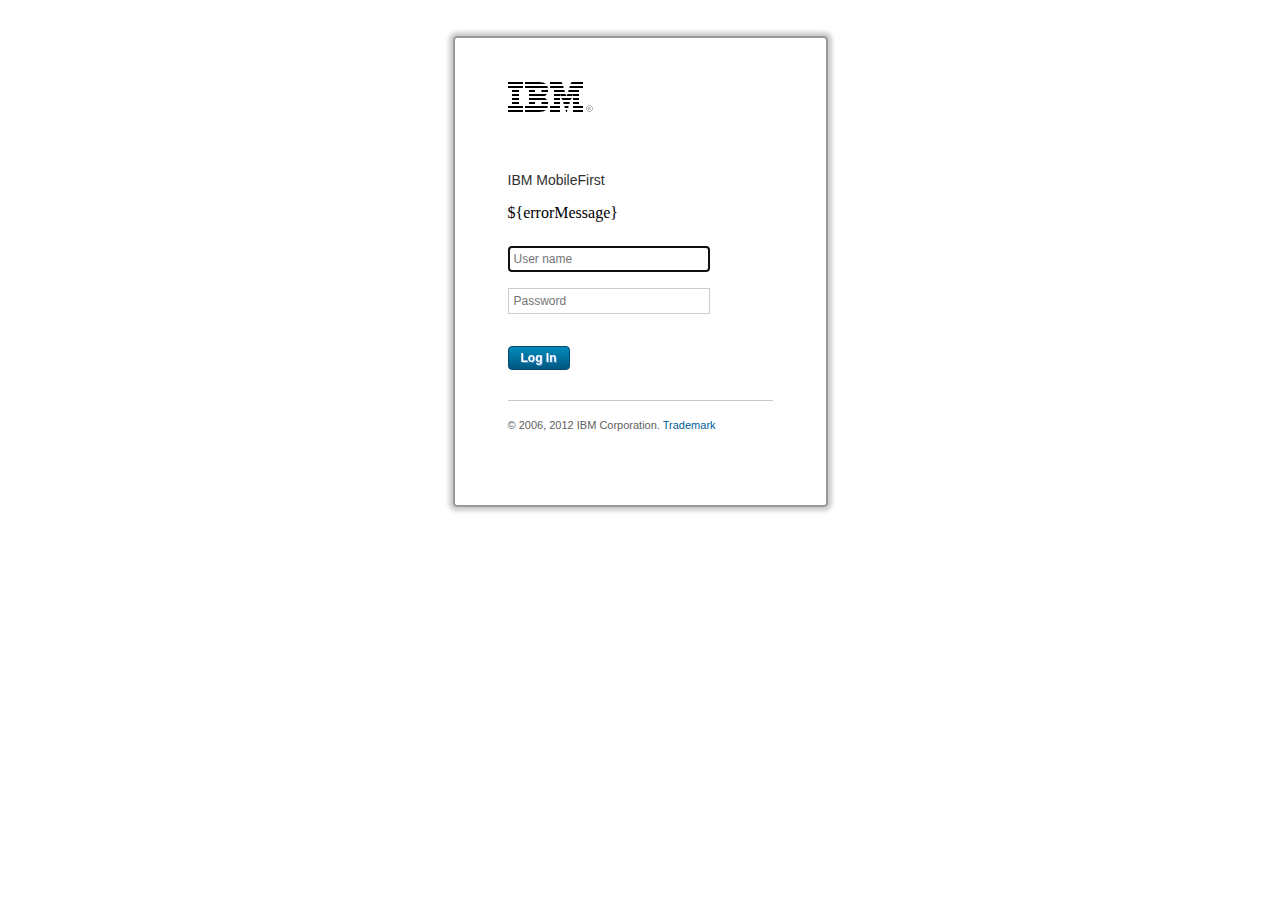
==== server/conf/login.html @ 8ae911da "Changed license headers" ====
<!DOCTYPE HTML>
<!--
Copyright 2015 IBM Corp.

Licensed under the Apache License, Version 2.0 (the "License");
you may not use this file except in compliance with the License.
You may obtain a copy of the License at

http://www.apache.org/licenses/LICENSE-2.0

Unless required by applicable law or agreed to in writing, software
distributed under the License is distributed on an "AS IS" BASIS,
WITHOUT WARRANTIES OR CONDITIONS OF ANY KIND, either express or implied.
See the License for the specific language governing permissions and
limitations under the License.
-->
<html>
	<head>
		<meta charset="UTF-8" />
		<meta name="viewport" content="width=device-width" />
		<title>Login</title>
		<style>
			html, body {
				margin: 0 auto;
				padding: 0;
				text-align: center;
			}
			
			#authenticatorLoginFormWrapper {
				border: 2px solid #989898;
				border-radius: 4px;
				-moz-box-shadow: 0 0 4px 4px #ccc;
				-webkit-box-shadow: 0 0 4px 4px #ccc;
				box-shadow: 0 0 4px 4px #ccc;
				display: inline-block;
				margin: 36px 0 0;
				padding: 44px 53px;
				text-align: left;
				width: 265px;
			}
			
			#authenticatorLoginFormWrapper h1 {
				background-image:url('[data-uri]%3D%3D');
				height:30px;
				margin: 0;
				overflow: hidden;
				padding: 0;
				text-indent: 100%;
				white-space: nowrap;
				width: 85px;
			}
			
			#authenticatorLoginFormWrapper h2 {
				color: #303030;
				font-family: arial,helvetica,sans-serif;
				font-size: 14px;
				font-weight: normal;
				margin: 0;
				padding: 60px 0 0;
			}
			
			#authenticatorLoginFormWrapper form {
			
			}
			
			#authenticatorLoginFormWrapper form label {
				display: none;
			}
			
			#authenticatorLoginFormWrapper form input {
				border: 1px solid #ccc;
				color: #707070;
				font-family: arial, helvetica, sans-serif;
				font-size: 12px;
				font-weight: normal;
				margin: 8px 0;
				padding: 5px;
				width: 190px;
			}
			
			#authenticatorLoginFormWrapper form input#login {
				background: -moz-linear-gradient(center top, #0088b8 5%, #005880 100%);
				background: -webkit-gradient(linear, left top, left bottom, color-stop(0.05, #0088b8), color-stop(1, #005880));
				filter: progid:DXImageTransform.Microsoft.gradient(startColorstr='#0088b8', endColorstr='#005880');
				background-color: #0088b8;
				border: 1px solid #084870;
				-moz-border-radius: 6px;
				-webkit-border-radius: 6px;
				border-radius: 4px;
				color: #fff;
				display: inline-block;
				font-family: arial, helvetica, sans-serif;
				font-size: 12px;
				font-weight: bold;
				margin: 24px 0 0 0;
				padding: 4px 12px;
				text-shadow: 1px 1px 0px #528ecc;
				width: auto;
			}
			
			#authenticatorLoginFormWrapper form input#login:hover {
				background: -moz-linear-gradient(center top, #005880 5%, #0088b8 100%);
				background: -webkit-gradient(linear, left top, left bottom, color-stop(0.05, #005880), color-stop(1, #0088b8));
				filter: progid:DXImageTransform.Microsoft.gradient(startColorstr='#005880', endColorstr='#0088b8');
				background-color: #005880;
			}
			
			#authenticatorLoginFormWrapper form input#login:active {
				position: relative;
				top: 1px;
			}
			
			#authenticatorLoginFormWrapper #copyright {
				border-top: 1px solid #c8c8c8;
				color: #606060;
				font-family: arial, helvetica, sans-serif;
				font-size: 11px;
				margin: 30px 0;
				padding: 18px 0 0;
			}
			
			#authenticatorLoginFormWrapper #copyright a {
				color: #006098;
				text-decoration: none;
			}
		</style>
	</head>
	<body onload="isPopup(); setFocus();">
		<div id="authenticatorLoginFormWrapper">
			<h1>IBM</h1>
			<h2>IBM MobileFirst</h2>
			<form method="post" action="j_security_check">
				<p id="error">${errorMessage}</p>
				<label for="j_username">User name:</label>
				<input type="text" id="j_username" name="j_username" placeholder="User name" />
				<br />
				<label for="j_password">Password:</label>
				<input type="password" id="j_password" name="j_password" placeholder="Password" />
				<br />
				<input type="submit" id="login" name="login" value="Log In" />
			</form>
			<p id="copyright">&copy; 2006, 2012 IBM Corporation. <a href="#" target="_blank">Trademark</a></p>
		</div>
		<script>
			function createCookie(name, value, days) {
				var expires = '',
					date;
				if (days) {
					date = new Date();
					date.setTime(date.getTime() + (days * 24 * 60 * 60 * 1000));
					expires += '; expires=' + date.toGMTString();
				}
				document.cookie = name + '=' + value + expires + '; path=/';
			}
			
			function readCookie(name) {
				var nameEQ = name + '=',
					i,
					ca = document.cookie.split(';'),
					c;
				for (i = 0; i < ca.length; i++) {
					c = ca[i];
					while (c.charAt(0) == ' ') {
						c = c.substring(1, c.length);
					}
					if (c.indexOf(nameEQ) == 0) {
						return c.substring(nameEQ.length, c.length);
					}
				}
				return null;
			}
			
			function eraseCookie(name) {
				createCookie(name, '', -1);
			}
			
			function areCookiesEnabled() {
				var r = false;
				createCookie('testing', 'Hello', 1);
				if (readCookie('testing') != null) {
					r = true;
					eraseCookie('testing');
				}
				return r;
			}
			
			function isPopup() {
				var POPUP_INDICATOR = 'action=popup';
				if (window.location.search.indexOf(POPUP_INDICATOR) > 0) {
					document.getElementById('authenticatorLoginFormWrapper').className = 'isPopup';
				}
			}
			
			function setFocus() {
				document.getElementById('j_username').focus();
			}
			
			if (!areCookiesEnabled()) {
				alert('Cookies are currently disabled in your browser settings. Please enable them and reload the page.');
			}
		</script>
	</body>
</html>
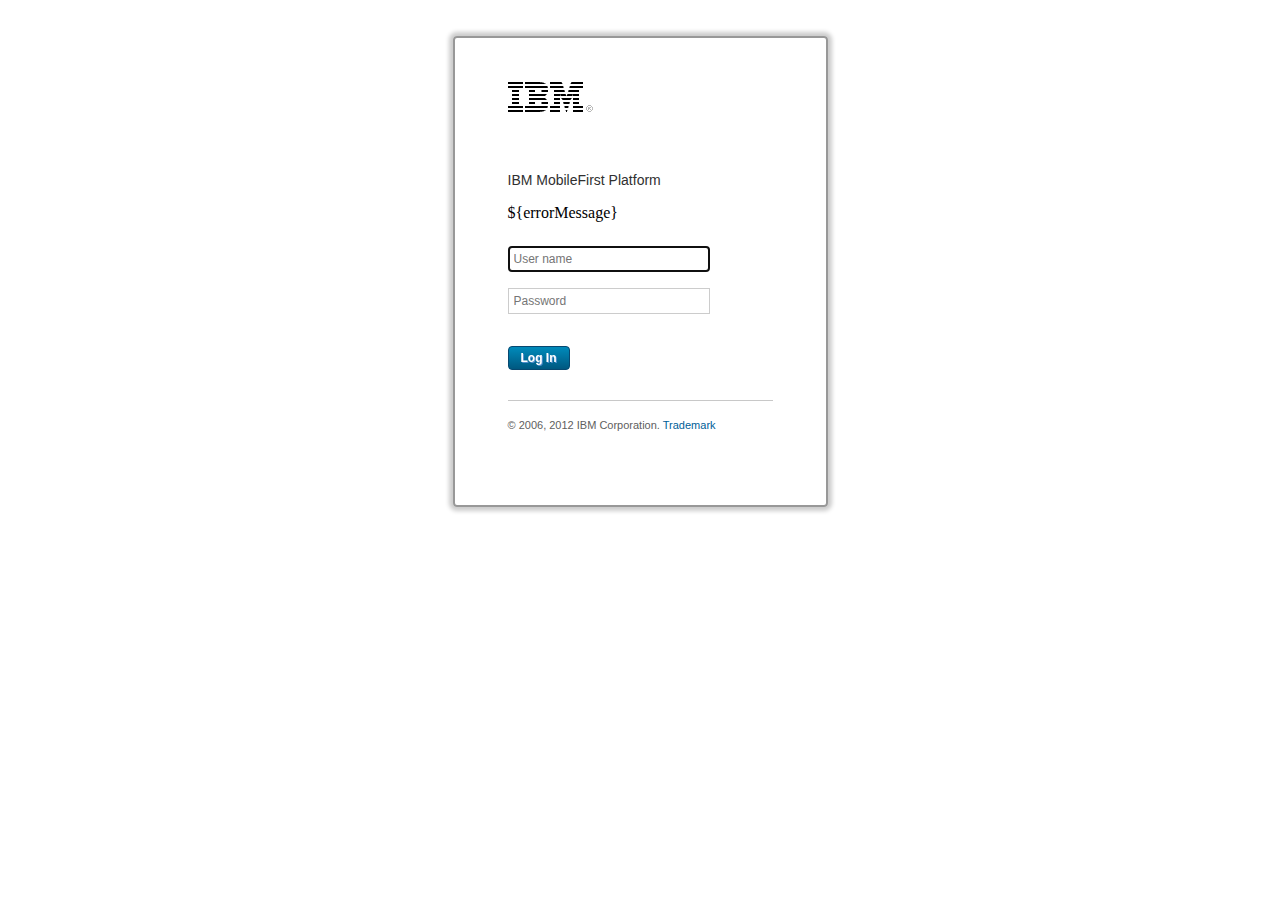
==== commit 2d7d82f4: "Fresh start" ====
--- a/server/conf/login.html
+++ b/server/conf/login.html
@@ -1,19 +1,8 @@
 <!DOCTYPE HTML>
-<!--
-Copyright 2015 IBM Corp.
-
-Licensed under the Apache License, Version 2.0 (the "License");
-you may not use this file except in compliance with the License.
-You may obtain a copy of the License at
-
-http://www.apache.org/licenses/LICENSE-2.0
-
-Unless required by applicable law or agreed to in writing, software
-distributed under the License is distributed on an "AS IS" BASIS,
-WITHOUT WARRANTIES OR CONDITIONS OF ANY KIND, either express or implied.
-See the License for the specific language governing permissions and
-limitations under the License.
--->
+		<!-- Licensed Materials - Property of IBM
+			 5725-I43 (C) Copyright IBM Corp. 2006, 2014. All Rights Reserved.
+			 US Government Users Restricted Rights - Use, duplication or
+             disclosure restricted by GSA ADP Schedule Contract with IBM Corp. -->	
 <html>
 	<head>
 		<meta charset="UTF-8" />
@@ -128,7 +117,7 @@
 	<body onload="isPopup(); setFocus();">
 		<div id="authenticatorLoginFormWrapper">
 			<h1>IBM</h1>
-			<h2>IBM MobileFirst</h2>
+			<h2>IBM MobileFirst Platform</h2>
 			<form method="post" action="j_security_check">
 				<p id="error">${errorMessage}</p>
 				<label for="j_username">User name:</label>
